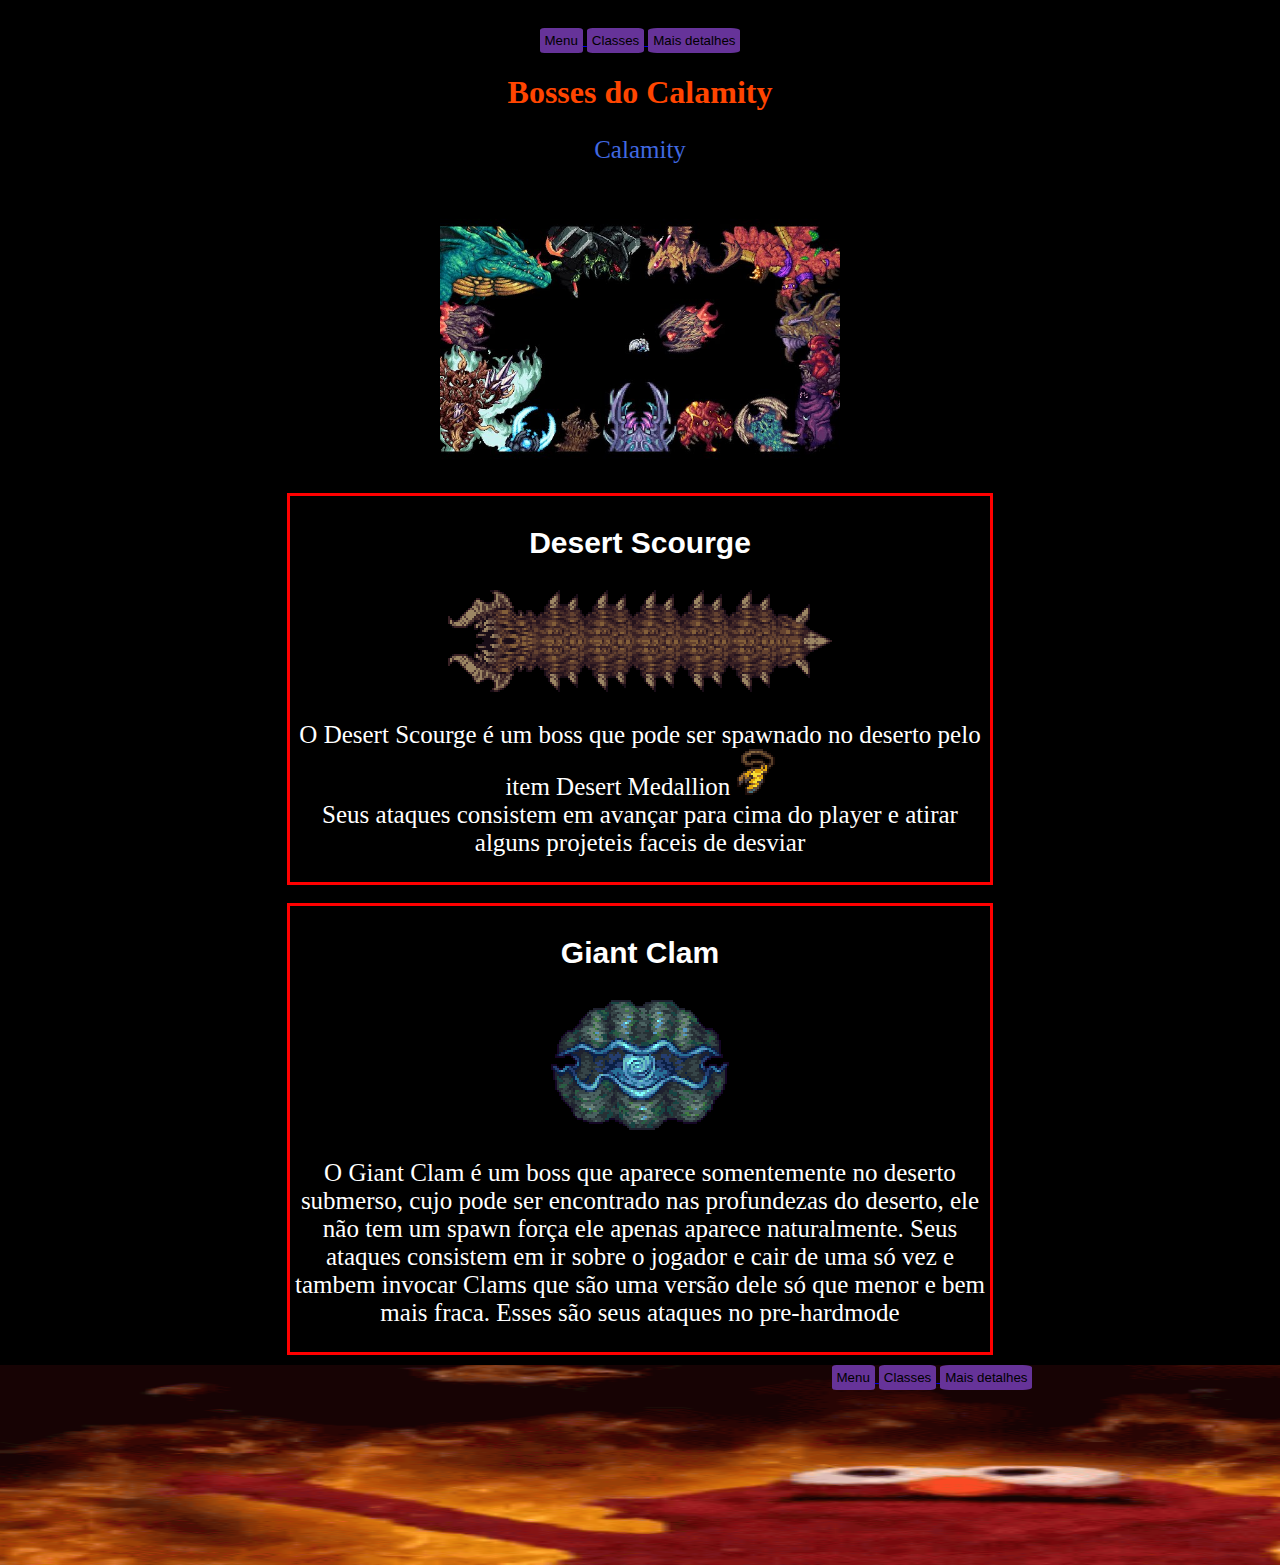
==== bosses.html @ 880ef29e "mudancas" ====
<!DOCTYPE html>
<html lang="pt-BR">

<head>
    <meta charset="UTF-8">
    <meta name="viewport" content="width=device-width, initial-scale=1.0">
    <meta name="description" content="site sobre as classes do Calamity feito em aula">
    <meta name="author" content="André Orocondo Lopes Aguirre">
    <title>Calamity Bosses</title>
    <link rel="shortcut icon" href="img/letra-c.png" type="image/x-icon">
    <link rel="stylesheet" href="css/styles.css">
</head>

<body>
    <header>
        <nav>
            <br>
            <a href="index.html">
                <button class="botao">Menu</button>
            </a>
            <a href="classes.html">
                <button class="botao">Classes</button>
            </a>
            <a href="https://calamitymod.wiki.gg/wiki/Calamity_Mod_Wiki">
                <button class="botao">Mais detalhes</button>
            </a>
        </nav>
        <h1>Bosses do Calamity</h1>
        <p id="start">Calamity</p>
    </header>
    <main>
        <section>
            <img src="img/bosses.jpg" alt="">
        
            <div class="Bosses">
                <h3>Desert Scourge</h3>
                <img class="boss" src="img/Desert_Scourge.webp" alt="">
                <p>
                    O Desert Scourge é um boss que pode ser spawnado no deserto pelo item Desert Medallion
                    <img class="boss" src="img/Desert_Medallion.webp" alt="">
                    <br>
                    Seus ataques consistem em avançar para cima do player e atirar
                    alguns projeteis faceis de desviar
                </p>
            </div>
            <br>
        </section>
        <section>        
            <div class="Bosses">
                <h3>Giant Clam</h3>
                <img class="boss" src="img/Giant_Clam.png" alt="">
                <p>
                    O Giant Clam é um boss que aparece somentemente no deserto submerso, cujo pode ser 
                    encontrado nas profundezas do deserto, ele não tem um spawn força ele apenas aparece
                    naturalmente.
                    Seus ataques consistem em ir sobre o jogador e cair de uma só vez e tambem invocar
                    Clams que são uma versão dele só que menor e bem mais fraca.
                    Esses são seus ataques no pre-hardmode
                </p>
            </div>
        </section>
    </main>
</body>
<footer>
    <nav>
        <a href="index.html">
            <button class="botao">Menu</button>
        </a>
        <a href="classes.html">
            <button class="botao">Classes</button>
        </a>
        <a href="https://calamitymod.wiki.gg/wiki/Calamity_Mod_Wiki">
            <button class="botao">Mais detalhes</button>
        </a>
    </nav>
</footer>

</html>
---- css/styles.css ----
h1 {
    font-size: 32px;
    color: orangered;
    font-family: serif;
}

#h1g {
    color: orangered;
    font-family: serif;
}

h3 {
    color: white;
    font-family: Arial, Helvetica, sans-serif;
    font-size: 30px;
}

p {
    font-size: 25px;
    color: white;
}

body {
    background-color: black;
    text-align: center;
    font-family: cursive;
    margin: auto;
}

ul {
    color: white;
    font-size: 30px;
    font-family: sans-serif;
    list-style: none;
    padding: 0%;
}

img {
    height: 300px;
}

span {
    font-style: oblique;
}

.classes_t {
    color: white;
    font-size: 30px;
    font-family: lumari;
    list-style: none;
}

#start {
    color: royalblue;
    font-family: fantasy;
}

.classe {
    border: 3px solid red;
    width: 700px;
    height: 650px;
    margin-left: auto;
    margin-right: auto;
}

#body1 {
    background-image: url('../img/maxwell 1 cat.gif');
    background-repeat: no-repeat;
    background-size: 50%;
    background-position: top;
}

#body2 {
    background-image: url('../img/maxwell 2 cat.gif');
    background-repeat: no-repeat;
    background-size: cover;
    background-position: auto;
    background-attachment: fixed;
}

.bt {
    padding: 3px;
    text-decoration: none;
    border: 2px solid rebeccapurple;
    border-radius: 10%;
}

.botao {
    padding: 3px;
    text-decoration: none;
    border: 2px solid rebeccapurple;
    border-radius: 10%;
    background-color: rebeccapurple;
    transition: background-color 0.5s ease, color 0.5s ease, transform 0.5s ease;
    align-items: center;
}

.botao:hover {
    background-color: black;
    color: white;
    transform: scale(1.2)
}

.Bosses {
    border: 3px solid red;
    width: 700px;
    height: auto;
    margin-left: auto;
    margin-right: auto;
}

.boss {
    height: auto;
}

footer {
    bottom: 0;
    padding: 0;
    height: 200px;
    width: 1864px;
    margin-top: 0px;
    background: url('../img/elmo.gif');
    background-repeat: no-repeat;
    background-size: 1875px 200px;
    background-position-x: center;
}

#index {
    bottom: 0;
    padding: 0;
    height: 200px;
    width: 1864px;
    margin-top: 420px;
    background: url('../img/elmo.gif');
    background-repeat: no-repeat;
    background-size: 1875px 200px;
    background-position-x: center;

}

nav {
    margin-top: 10px;
    margin-bottom: 10px;
}
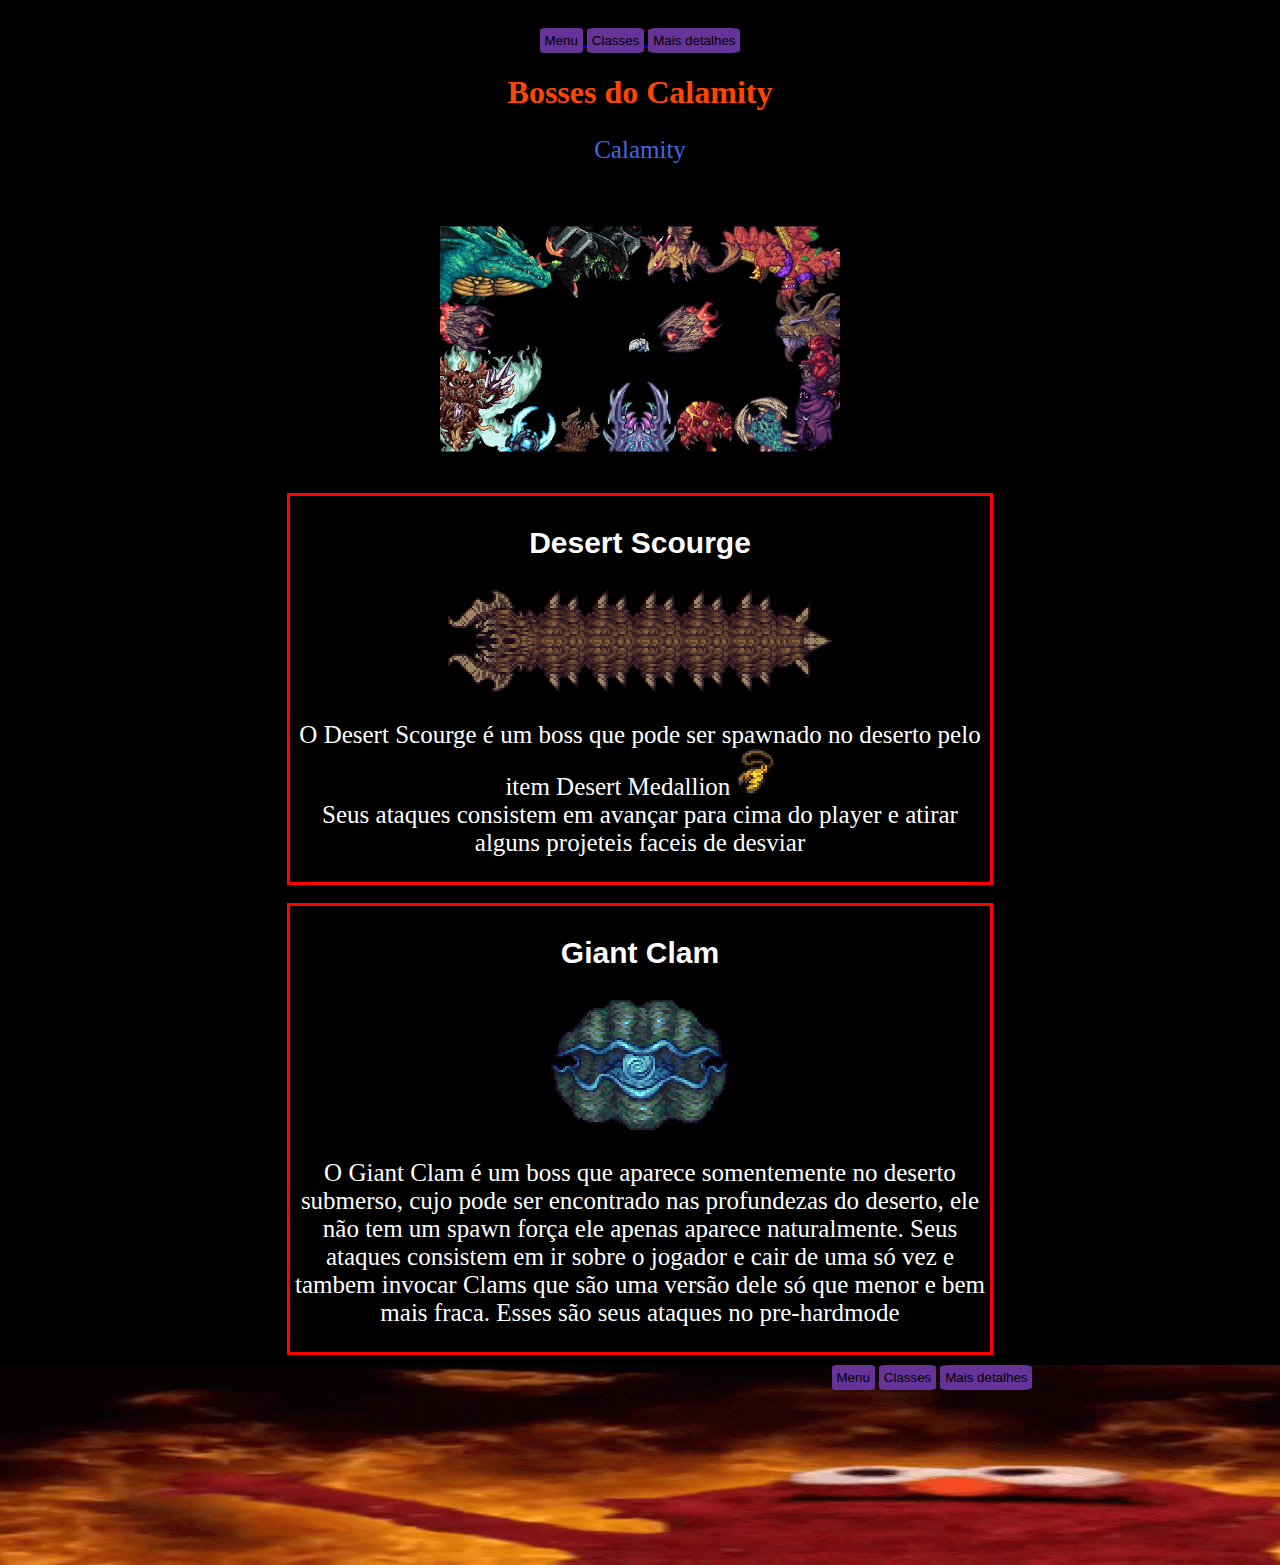
==== commit b655e29d: "ultimas mudanças" ====
--- a/bosses.html
+++ b/bosses.html
@@ -4,7 +4,7 @@
 <head>
     <meta charset="UTF-8">
     <meta name="viewport" content="width=device-width, initial-scale=1.0">
-    <meta name="description" content="site sobre as classes do Calamity feito em aula">
+    <meta name="description" content="site sobre os bosses do Calamity feito em aula">
     <meta name="author" content="André Orocondo Lopes Aguirre">
     <title>Calamity Bosses</title>
     <link rel="shortcut icon" href="img/letra-c.png" type="image/x-icon">
--- a/css/styles.css
+++ b/css/styles.css
@@ -74,7 +74,6 @@
     background-image: url('../img/maxwell 2 cat.gif');
     background-repeat: no-repeat;
     background-size: cover;
-    background-position: auto;
     background-attachment: fixed;
 }
 
@@ -141,4 +140,8 @@
 nav {
     margin-top: 10px;
     margin-bottom: 10px;
+}
+
+img{
+ border-radius: 20px;
 }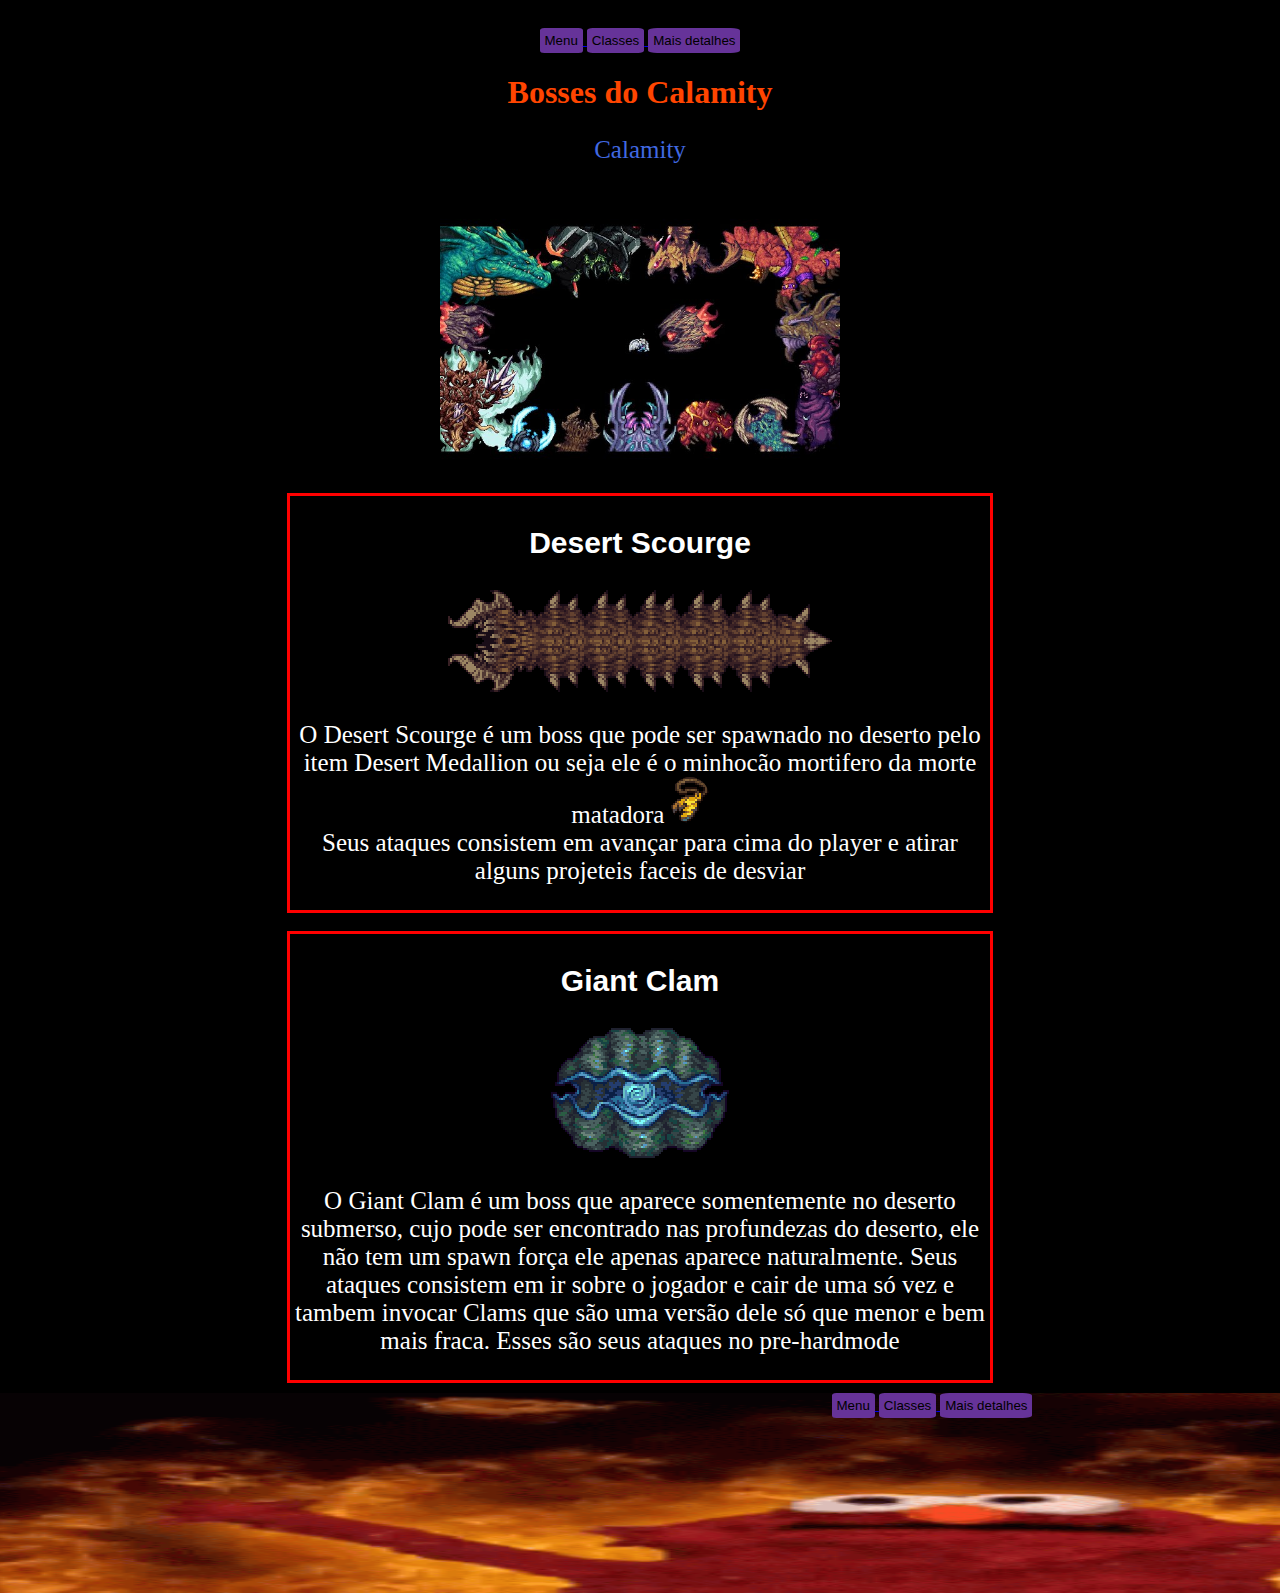
==== commit 34716bce: "test" ====
--- a/bosses.html
+++ b/bosses.html
@@ -4,9 +4,9 @@
 <head>
     <meta charset="UTF-8">
     <meta name="viewport" content="width=device-width, initial-scale=1.0">
-    <meta name="description" content="site sobre os bosses do Calamity feito em aula">
+    <meta name="description" content="site sobre as classes do Calamity feito em aula">
     <meta name="author" content="André Orocondo Lopes Aguirre">
-    <title>Calamity Bosses</title>
+    <title>Calamity Bosse</title>
     <link rel="shortcut icon" href="img/letra-c.png" type="image/x-icon">
     <link rel="stylesheet" href="css/styles.css">
 </head>
@@ -36,7 +36,7 @@
                 <h3>Desert Scourge</h3>
                 <img class="boss" src="img/Desert_Scourge.webp" alt="">
                 <p>
-                    O Desert Scourge é um boss que pode ser spawnado no deserto pelo item Desert Medallion
+                    O Desert Scourge é um boss que pode ser spawnado no deserto pelo item Desert Medallion ou seja ele é o minhocão mortifero da morte matadora
                     <img class="boss" src="img/Desert_Medallion.webp" alt="">
                     <br>
                     Seus ataques consistem em avançar para cima do player e atirar
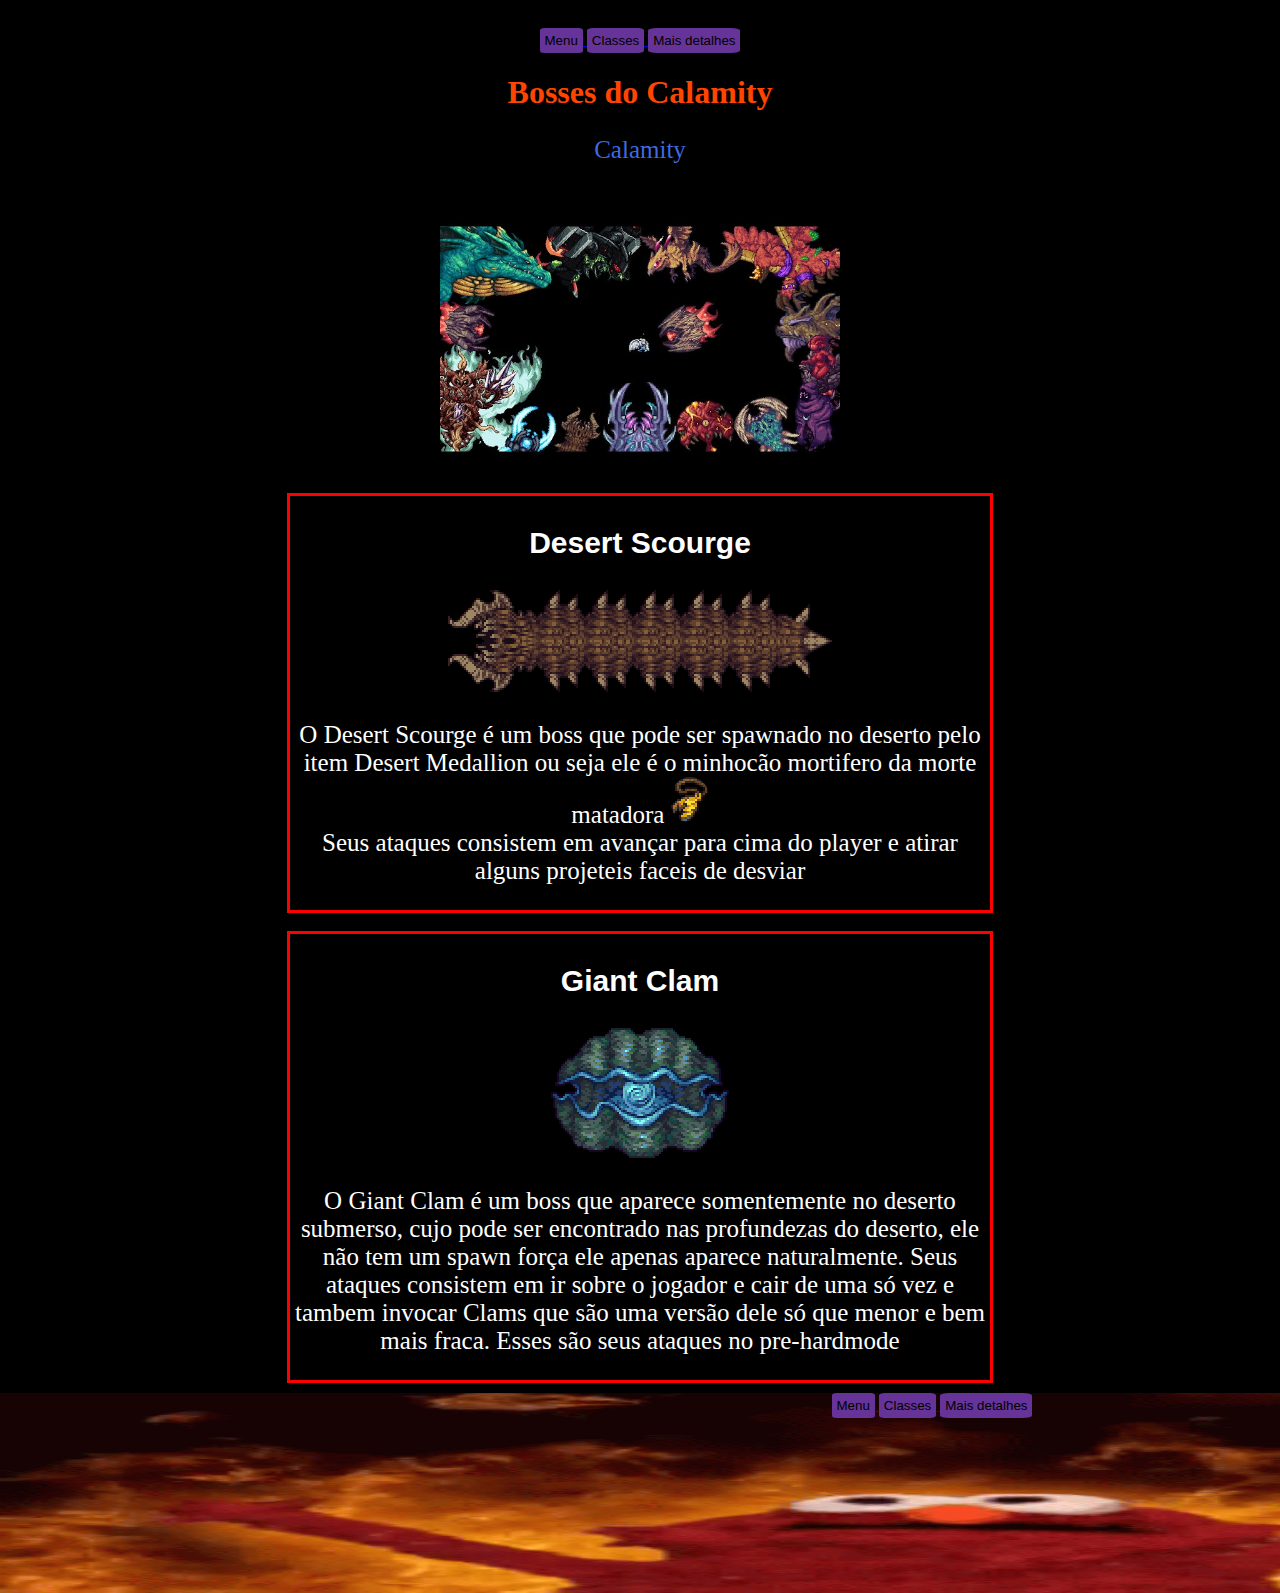
==== commit 94e79d00: "Merge branch 'main' of https://github.com/Andre1753J/Andre1753J.github.io" ====
--- a/bosses.html
+++ b/bosses.html
@@ -4,7 +4,7 @@
 <head>
     <meta charset="UTF-8">
     <meta name="viewport" content="width=device-width, initial-scale=1.0">
-    <meta name="description" content="site sobre as classes do Calamity feito em aula">
+    <meta name="description" content="site sobre os bosses do Calamity feito em aula">
     <meta name="author" content="André Orocondo Lopes Aguirre">
     <title>Calamity Bosse</title>
     <link rel="shortcut icon" href="img/letra-c.png" type="image/x-icon">
